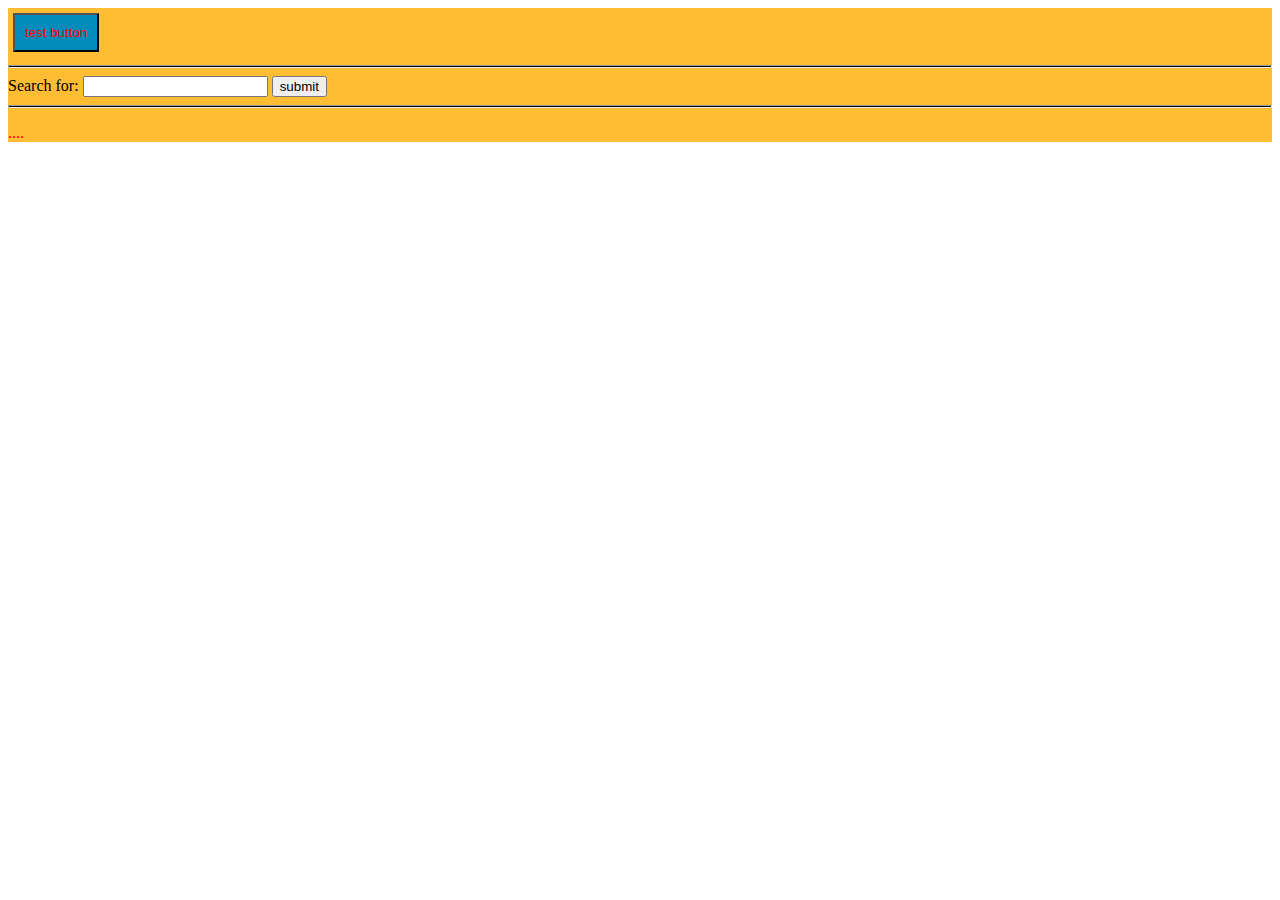
==== index.html @ ea002f61 "Aug16-15:40" ====
<!DOCTYPE html>
<html lang="en">

<head>
  <meta charset="UTF-8">
  <title>GiphyTrial</title>

  <!-- Added link to the jQuery Library -->
  <script src="https://cdnjs.cloudflare.com/ajax/libs/jquery/3.2.1/jquery.min.js"></script>

  <!-- Added a link to Bootstrap-->
  <link rel="stylesheet" href="https://maxcdn.bootstrapcdn.com/bootstrap/3.3.6/css/bootstrap.min.css" integrity="sha384-1q8mTJOASx8j1Au+a5WDVnPi2lkFfwwEAa8hDDdjZlpLegxhjVME1fgjWPGmkzs7" crossorigin="anonymous">
<link rel="stylesheet" type="text/css" href="assets/css/style.css">
  <meta name="viewport" content="width=device-width, initial-scale=1.0">

</head>

<body>
<div class="jumbotron" id="main">
  <div clas="row">
    <div class="col-lg-12">
      <section id="buttonsection">
        <button type="button" value="test" height="10%" onclick="javascript:clickHandler('test button')">test button</button>
      </section>
      <hr id="line1">
      <section id="textsection">
        <form id="form1" action="javascript:searchFor()">
          Search for: <input id="forma" type="text" name="what">
          <input type="submit" value="submit">
        </form>  
      </section>   
      <hr id="line2">
      <section id="displaysection">
        <p> .... </p>
      </section>  
  </div>
<div>    
</div>
<script type="text/javascript" src="assets/javascript/giphytrial.js"></script>
</body>

</html>
---- assets/css/style.css ----
.button {
	border: none;
	color:  red;
	margin: 10px;
	background-color: #008CBA;
}
button {
	margin: 5px;
	color:  red;
	background-color: #008CBA;
	padding: 10px;
}
.buttona {
	border: none;
	color:  red;
	background-color: #008CBA;
}
#main {
	background-color: #FFBD33!important;
	color: red;
}
#textsection {
	background-color: #FFBD33;
	color: black;
}
#buttonsection {
	background-color: #FFBD33;
	color: black;
}
#line1 {
	background-color: black;
	height: 1px;
}
#line2 {
	background-color: black;
	height: 1px;
}
#forma {
	color: black;
}
#displaysection {
	background-color: #FFBD33;
}
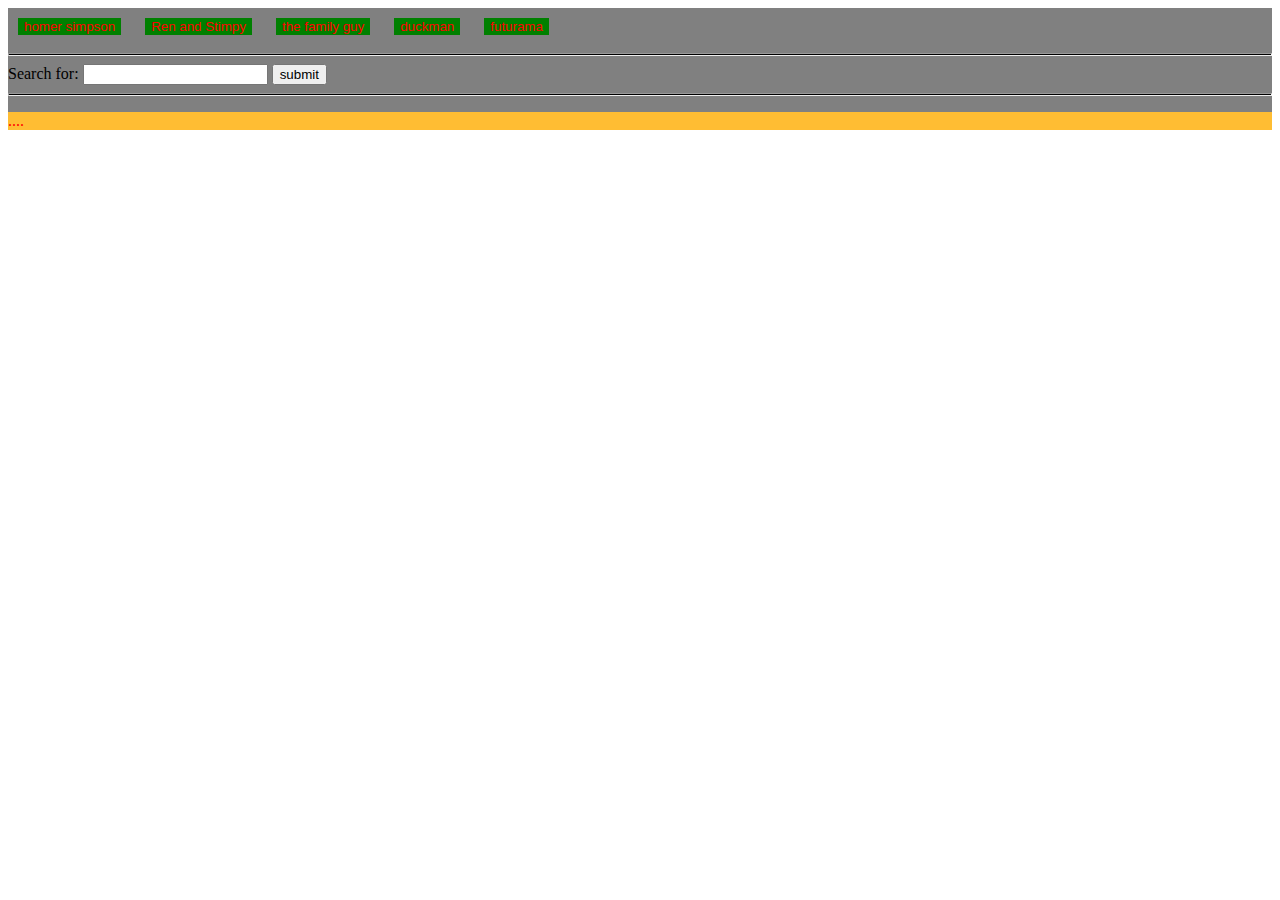
==== commit 00d685e5: "Aug17-08:25" ====
--- a/index.html
+++ b/index.html
@@ -15,12 +15,12 @@
 
 </head>
 
-<body>
+<body onload="initialize()">
 <div class="jumbotron" id="main">
   <div clas="row">
     <div class="col-lg-12">
       <section id="buttonsection">
-        <button type="button" value="test" height="10%" onclick="javascript:clickHandler('test button')">test button</button>
+        <!-- <button type="button" value="test" height="10%" onclick="javascript:clickHandler('test button')">test button</button> -->
       </section>
       <hr id="line1">
       <section id="textsection">
--- a/assets/css/style.css
+++ b/assets/css/style.css
@@ -3,12 +3,12 @@
 	border: none;
 	color:  red;
 	margin: 10px;
-	background-color: #008CBA;
+	background-color: green;
 }
 button {
 	margin: 5px;
 	color:  red;
-	background-color: #008CBA;
+	background-color: green;
 	padding: 10px;
 }
 .buttona {
@@ -17,15 +17,15 @@
 	background-color: #008CBA;
 }
 #main {
-	background-color: #FFBD33!important;
+	background-color: #808080!important;
 	color: red;
 }
 #textsection {
-	background-color: #FFBD33;
+	background-color: #808080;
 	color: black;
 }
 #buttonsection {
-	background-color: #FFBD33;
+	background-color: #808080;
 	color: black;
 }
 #line1 {
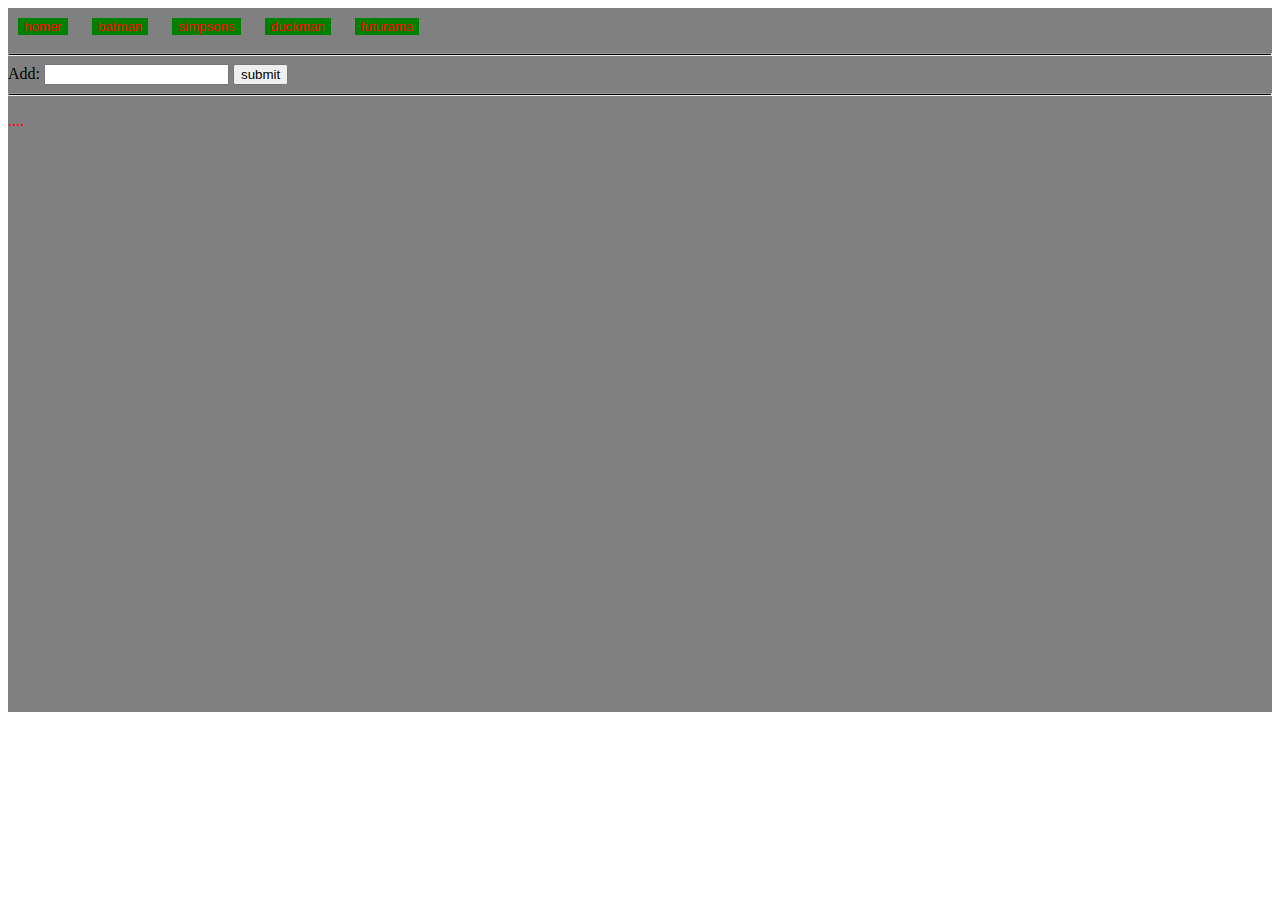
==== commit c6f38e70: "Aug17-10:05" ====
--- a/index.html
+++ b/index.html
@@ -20,12 +20,11 @@
   <div clas="row">
     <div class="col-lg-12">
       <section id="buttonsection">
-        <!-- <button type="button" value="test" height="10%" onclick="javascript:clickHandler('test button')">test button</button> -->
       </section>
       <hr id="line1">
       <section id="textsection">
         <form id="form1" action="javascript:searchFor()">
-          Search for: <input id="forma" type="text" name="what">
+          Add: <input id="forma" type="text" name="what">
           <input type="submit" value="submit">
         </form>  
       </section>   
--- a/assets/css/style.css
+++ b/assets/css/style.css
@@ -14,7 +14,7 @@
 .buttona {
 	border: none;
 	color:  red;
-	background-color: #008CBA;
+	background-color: #808080;
 }
 #main {
 	background-color: #808080!important;
@@ -40,5 +40,6 @@
 	color: black;
 }
 #displaysection {
-	background-color: #FFBD33;
+	height: 600px;
+	background-color: #808080;
 }
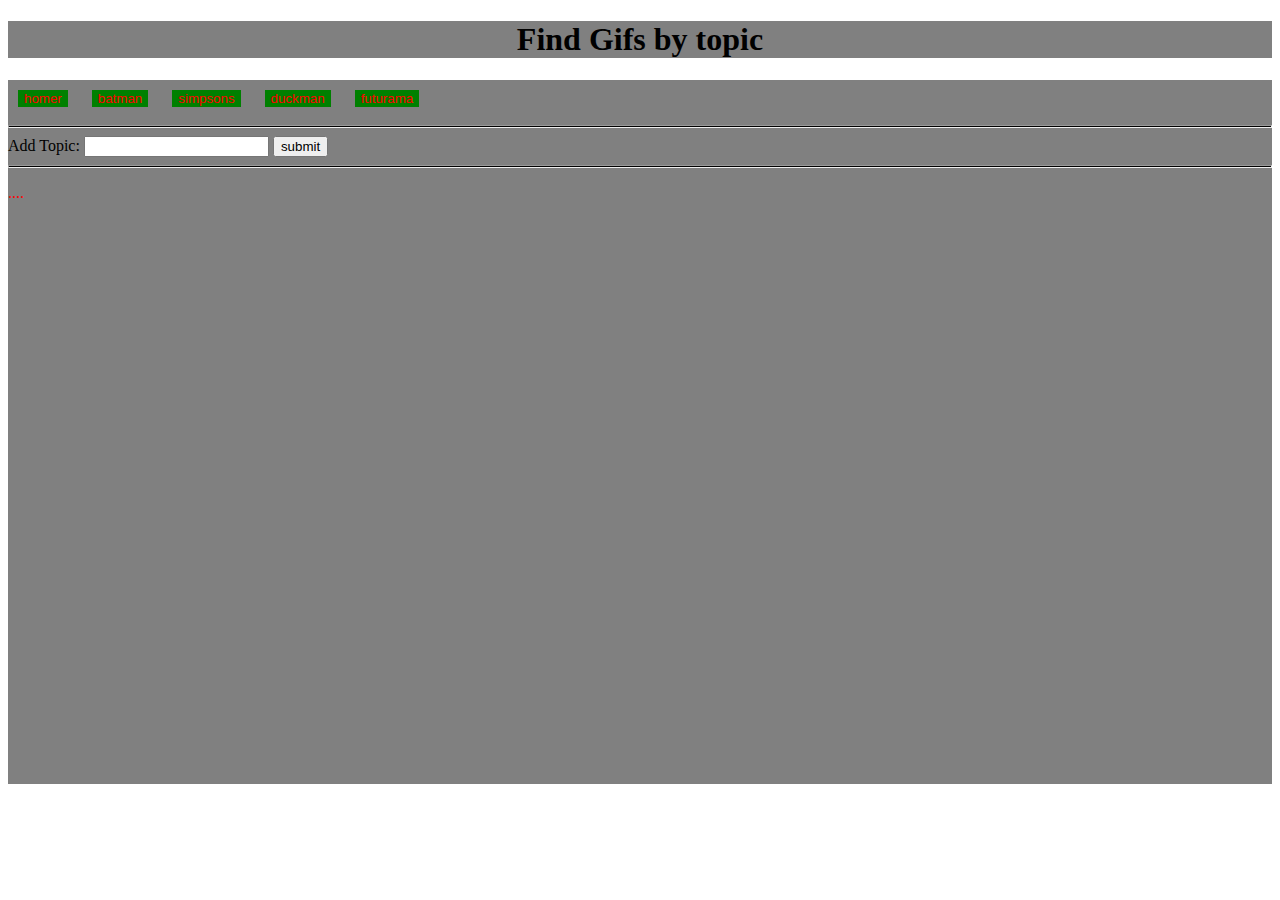
==== commit aeeb31f0: "Aug17-10:15" ====
--- a/index.html
+++ b/index.html
@@ -16,6 +16,7 @@
 </head>
 
 <body onload="initialize()">
+<h1><center> Find Gifs by topic</center></h1>
 <div class="jumbotron" id="main">
   <div clas="row">
     <div class="col-lg-12">
@@ -24,7 +25,7 @@
       <hr id="line1">
       <section id="textsection">
         <form id="form1" action="javascript:searchFor()">
-          Add: <input id="forma" type="text" name="what">
+          Add Topic: <input id="forma" type="text" name="what">
           <input type="submit" value="submit">
         </form>  
       </section>   
--- a/assets/css/style.css
+++ b/assets/css/style.css
@@ -43,3 +43,7 @@
 	height: 600px;
 	background-color: #808080;
 }
+h1 {
+	color: black;
+	background-color: #808080;
+}
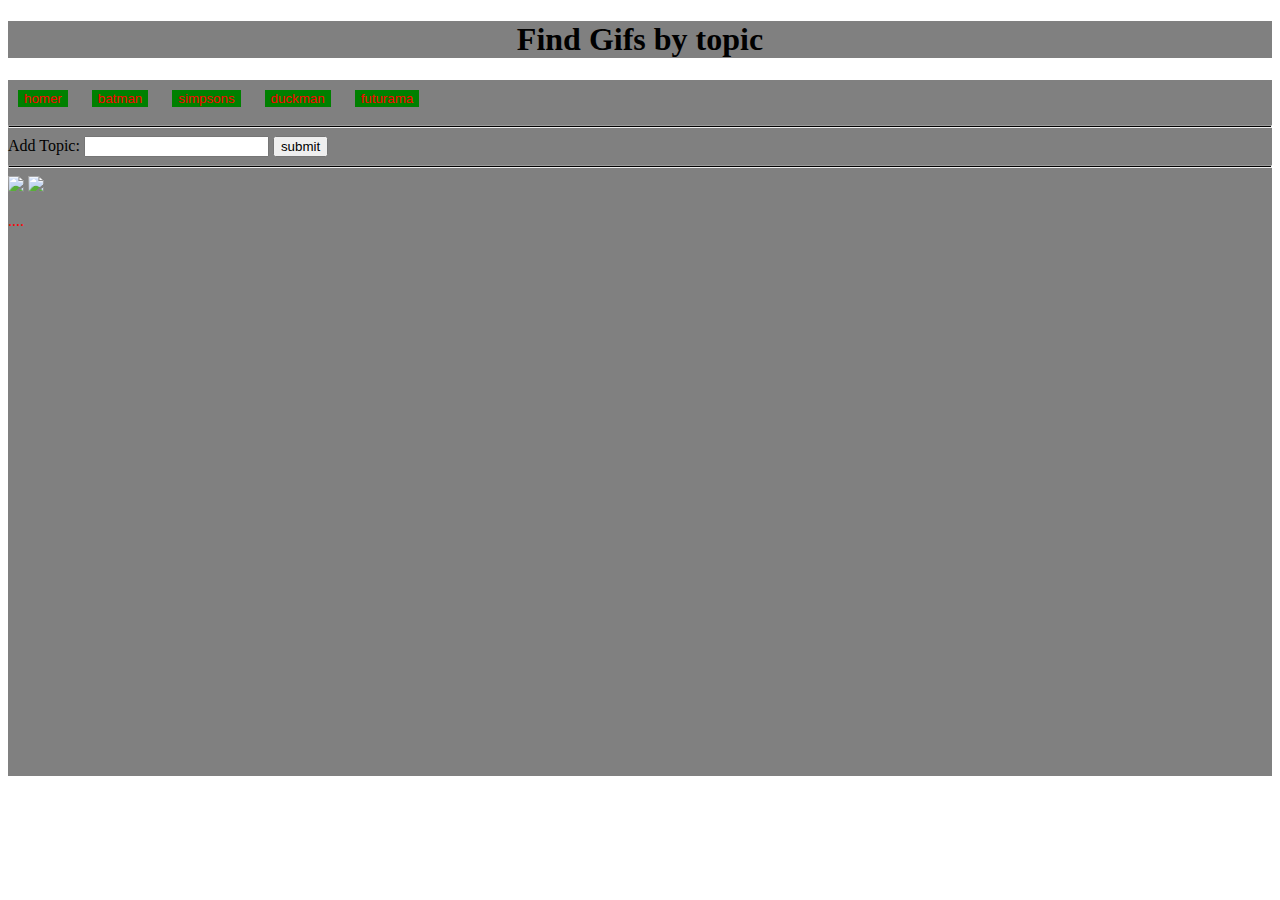
==== commit b92ae0c2: "Aug17-13:04" ====
--- a/index.html
+++ b/index.html
@@ -31,6 +31,8 @@
       </section>   
       <hr id="line2">
       <section id="displaysection">
+        <img src="https://giphy.com/gifs/true-detective-final-episode-2rtQMJvhzOnRe">
+        <img src="https://giphy.com/gifs/true-detective-final-episode-2rtQMJvhzOnRe">
         <p> .... </p>
       </section>  
   </div>
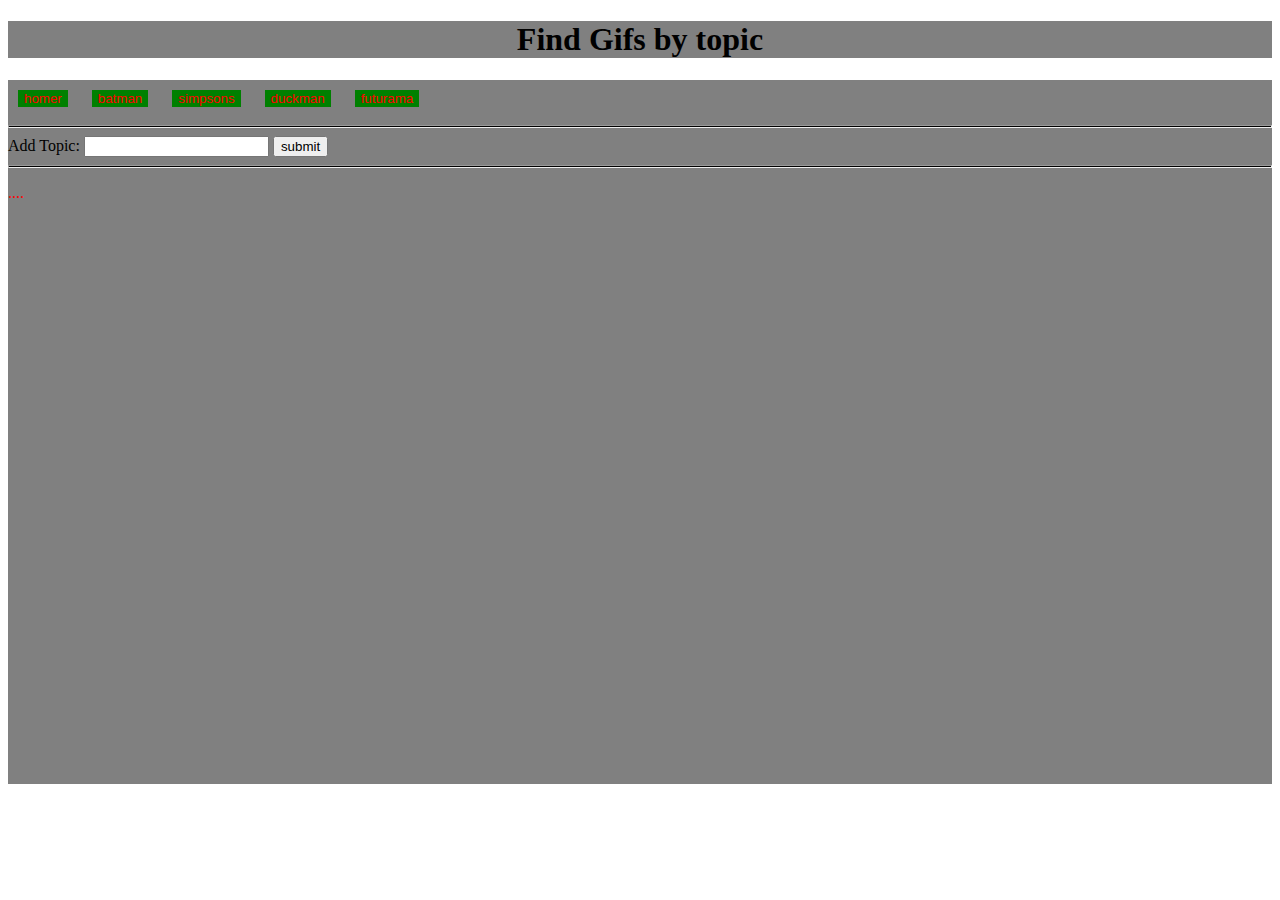
==== commit b8aef7d6: "Aug17-14:17" ====
--- a/index.html
+++ b/index.html
@@ -31,8 +31,6 @@
       </section>   
       <hr id="line2">
       <section id="displaysection">
-        <img src="https://giphy.com/gifs/true-detective-final-episode-2rtQMJvhzOnRe">
-        <img src="https://giphy.com/gifs/true-detective-final-episode-2rtQMJvhzOnRe">
         <p> .... </p>
       </section>  
   </div>
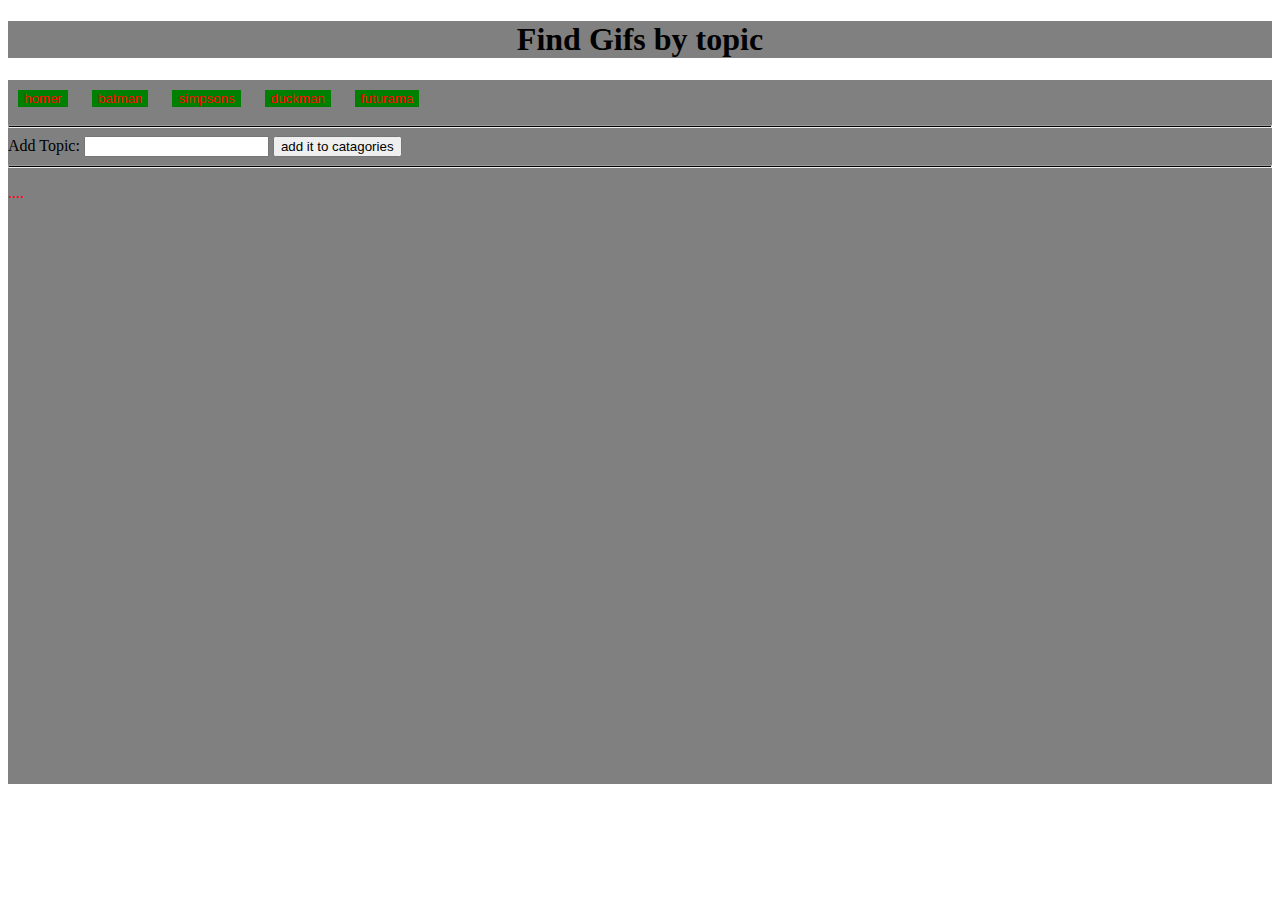
==== commit e40765c2: "Aug17-15:51" ====
--- a/index.html
+++ b/index.html
@@ -26,7 +26,7 @@
       <section id="textsection">
         <form id="form1" action="javascript:searchFor()">
           Add Topic: <input id="forma" type="text" name="what">
-          <input type="submit" value="submit">
+          <input type="submit" value="add it to catagories">
         </form>  
       </section>   
       <hr id="line2">
--- a/assets/css/style.css
+++ b/assets/css/style.css
@@ -47,3 +47,7 @@
 	color: black;
 	background-color: #808080;
 }
+img {
+	 height: 250px;
+	 width: 250px;
+}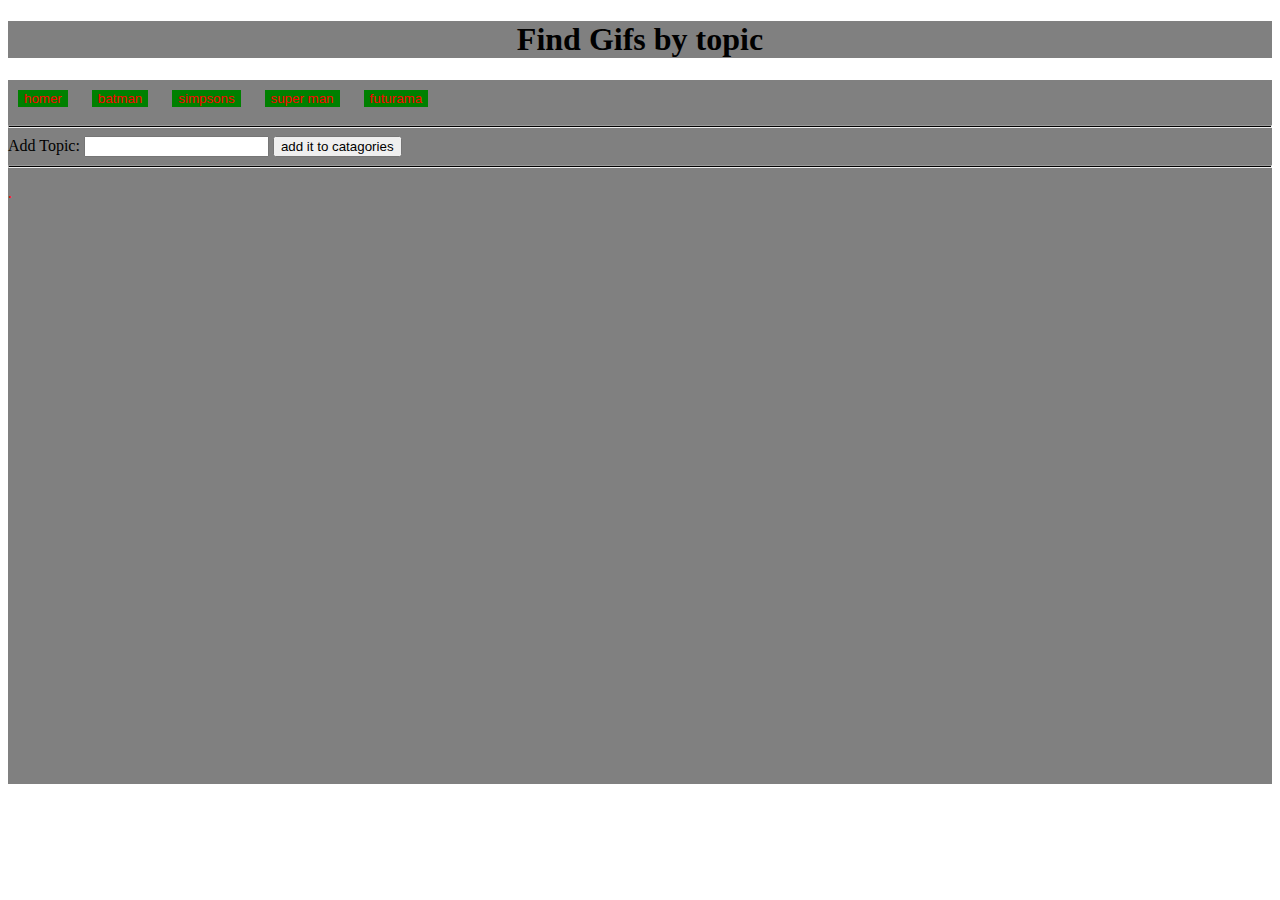
==== commit 6a7cfc46: "Aug18-06:46" ====
--- a/index.html
+++ b/index.html
@@ -31,7 +31,7 @@
       </section>   
       <hr id="line2">
       <section id="displaysection">
-        <p> .... </p>
+        <p> . </p>
       </section>  
   </div>
 <div>    
